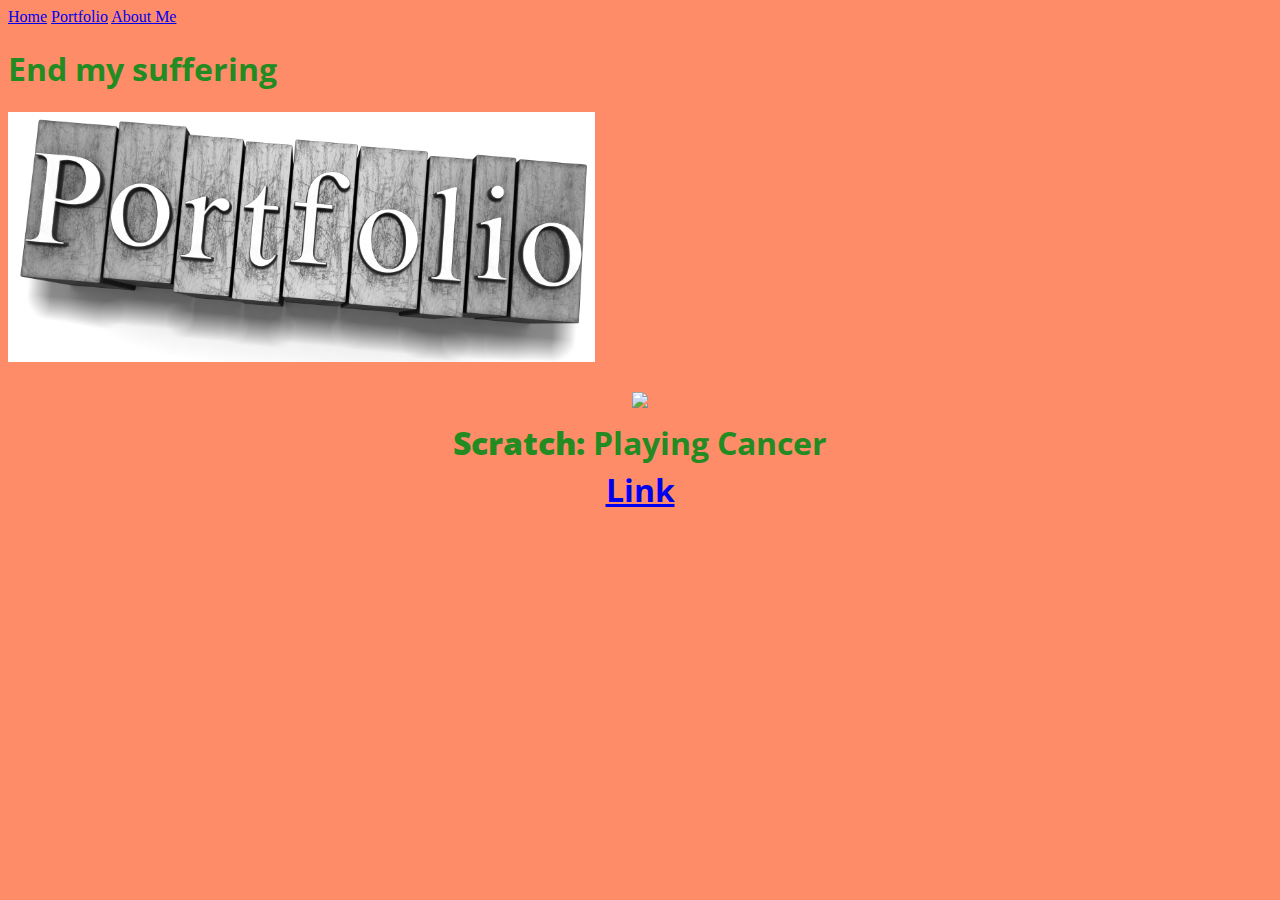
==== MyWebSiteFolder/portfolio.html @ 6c62c1f4 "Initial commit" ====
<!doctype html>
<html lang="en">
    <head>
        <meta charset="utf-8">
        <title>Portfolio</title>
        <link rel="stylesheet" type="text/css" href="index.css"
    </head>
    <body style="background-color:rgb(255,140,105)">
        <a href="index.html">Home</a>
        <a href="portfolio.html">Portfolio</a>
        <a href="aboutme.html">About Me</a>
        <h1>End my suffering<h1>
        <img src="images/portfolio.gif" height="250">
        <table align="center">
            <tr align = "center">
                <td>
                    <img src= "images/scratch.jpg" height = "250">
                    </td>
                </tr>
                <tr align = "center">
                    <td><b>Scratch:</b> Playing Cancer </td>
                    </tr>
                <tr align = "center">
                    <td>
                        <a href = "https://scratch.mit.edu/projects/124004357/">Link</a>
                        </td>
                    </tr>
                </table>
            </body> 
        </html>
---- MyWebSiteFolder/index.css ----
@import url(//fonts.googleapis.com/css?family=Open+Sans);
@import url(//fonts.googleapis.com/css?family=Roboto);

.main{
        background-color:darkred;
        color:white;
        border-style: dotted;
        font-family: 'Roboto', sans-serif;
}

h1 {
        font-family:'Open Sans', sans-serif;
        color: forestgreen;
}

.bodymain{
        font-family: 'Noto Serif', serif;
}
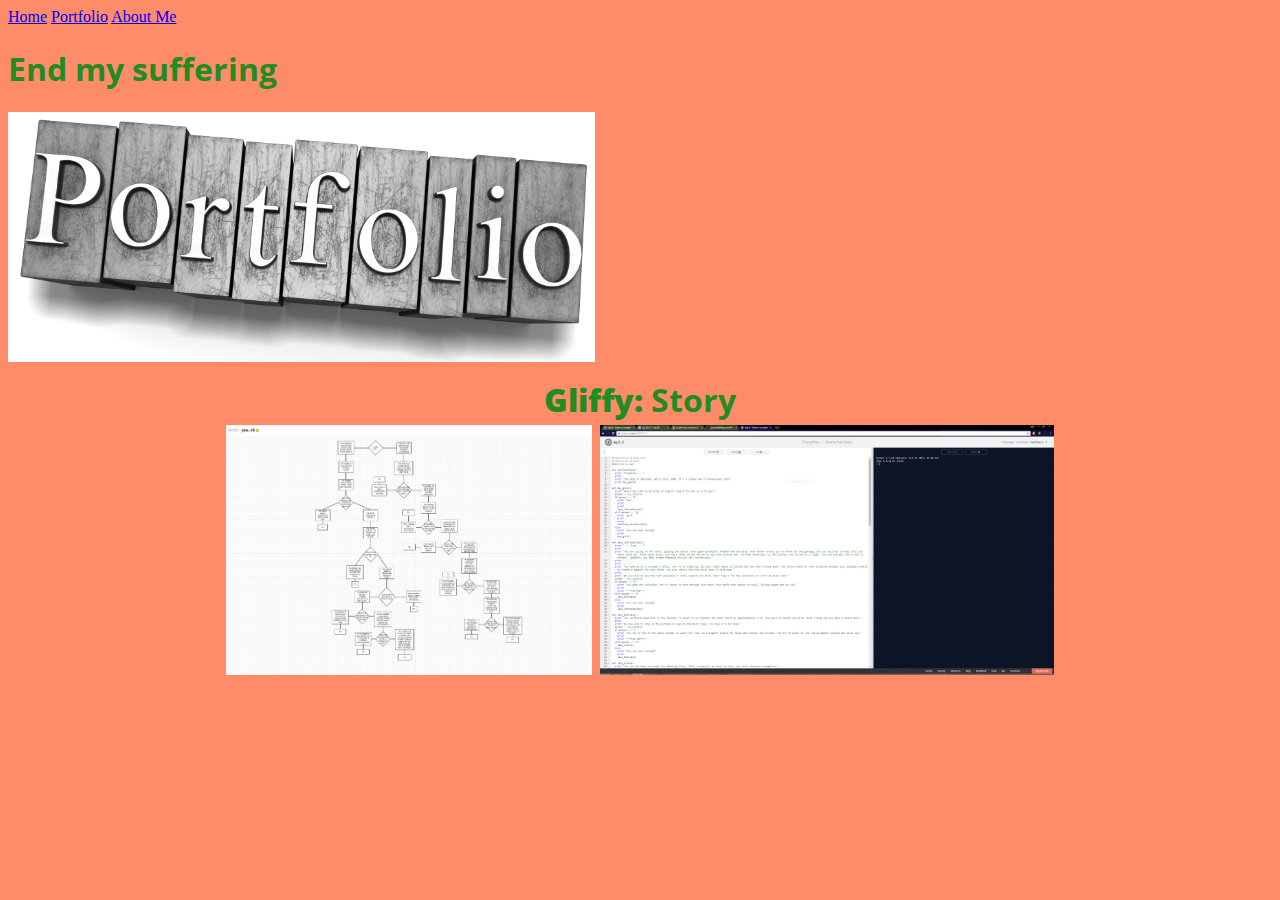
==== commit 0697e361: "Hey" ====
--- a/MyWebSiteFolder/portfolio.html
+++ b/MyWebSiteFolder/portfolio.html
@@ -10,19 +10,21 @@
         <a href="portfolio.html">Portfolio</a>
         <a href="aboutme.html">About Me</a>
         <h1>End my suffering<h1>
+            <tr align = "center">
         <img src="images/portfolio.gif" height="250">
         <table align="center">
             <tr align = "center">
                 <td>
-                    <img src= "images/scratch.jpg" height = "250">
                     </td>
                 </tr>
                 <tr align = "center">
-                    <td><b>Scratch:</b> Playing Cancer </td>
+                    <td><b>Gliffy:</b> Story </td>
                     </tr>
                 <tr align = "center">
                     <td>
-                        <a href = "https://scratch.mit.edu/projects/124004357/">Link</a>
+                        <img src="images/gliffy.jpg" height = "250">
+                        <img src="images/story.gif" height = "250">
+                        <tr align = "center">
                         </td>
                     </tr>
                 </table>
